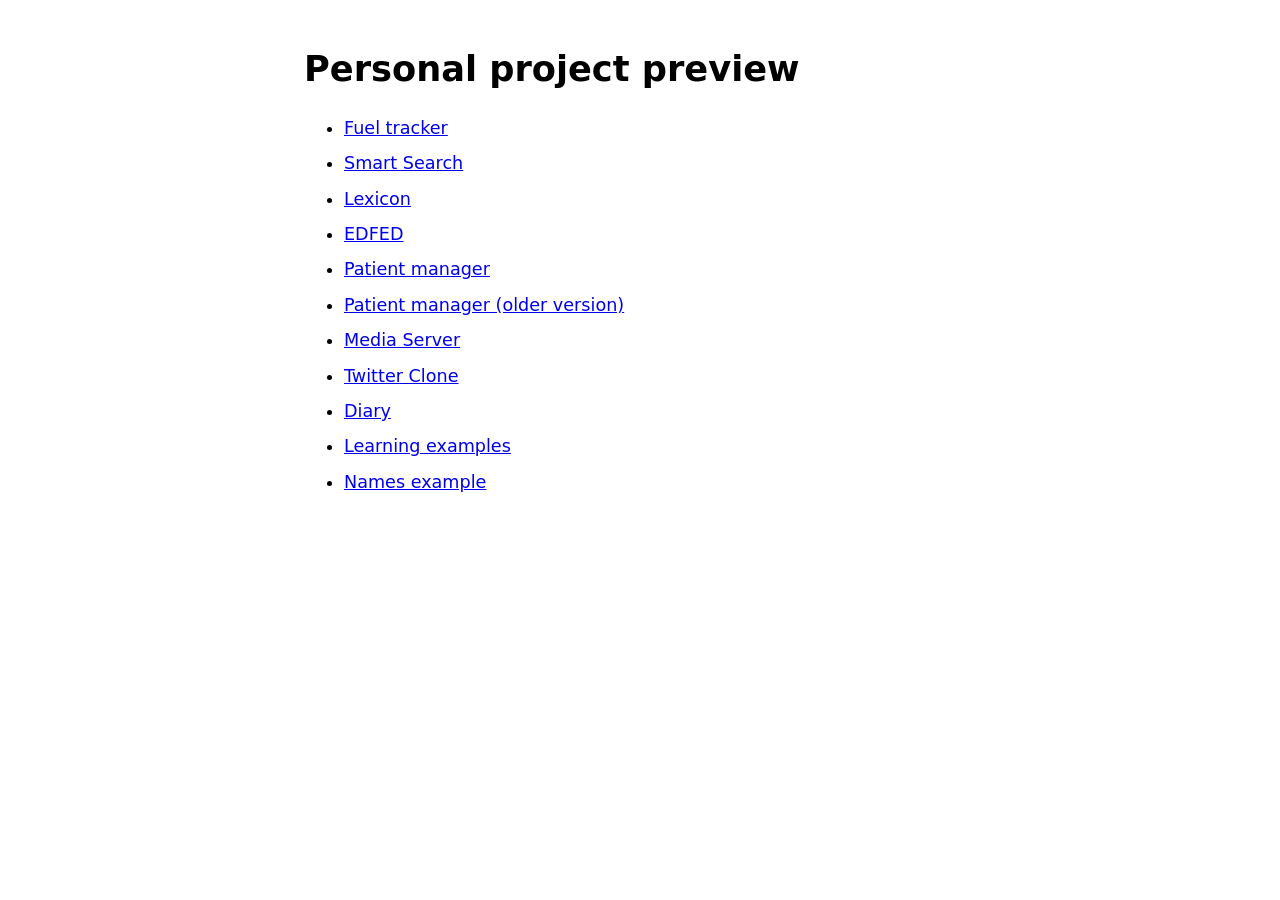
==== apps/index.html @ 6037830e "Fix engine export and history and automate project publishing" ====
<!doctype html>
<html lang="en">
<head>
    <meta charset="utf-8">
    <meta name="viewport" content="width=device-width, initial-scale=1">
    <title>Personal project preview</title>
    <style>
        body { max-width: 42rem; margin: 3rem auto; padding: 0 1.25rem; font: 1.1rem/1.65 system-ui, sans-serif; }
        h1 { line-height: 1.2; }
        li { margin: .4rem 0; }
    </style>
</head>
<body>
    <h1>Personal project preview</h1>
    <ul>
        <li><a href="fuel/">Fuel tracker</a></li>
        <li><a href="search/">Smart Search</a></li>
        <li><a href="lexicon/">Lexicon</a></li>
        <li><a href="edfed/">EDFED</a></li>
        <li><a href="patients/">Patient manager</a></li>
        <li><a href="patients-legacy/">Patient manager (older version)</a></li>
        <li><a href="media/">Media Server</a></li>
        <li><a href="twitter/">Twitter Clone</a></li>
        <li><a href="diary/">Diary</a></li>
        <li><a href="learning/210-mini-signup.php">Learning examples</a></li>
        <li><a href="learning-names/">Names example</a></li>
    </ul>
</body>
</html>
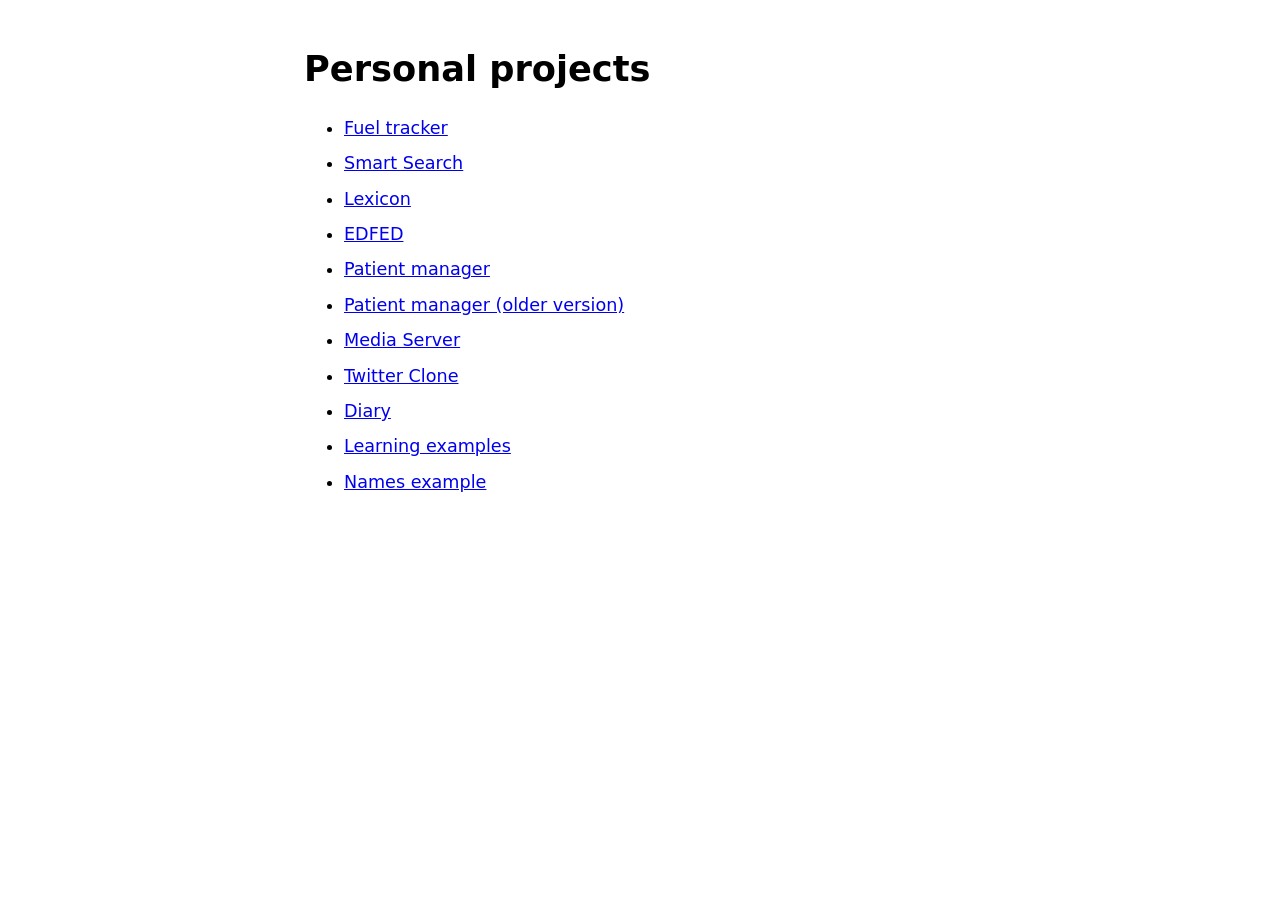
==== commit cd0180cd: "Rename hosted project preview to projects" ====
--- a/apps/index.html
+++ b/apps/index.html
@@ -3,7 +3,7 @@
 <head>
     <meta charset="utf-8">
     <meta name="viewport" content="width=device-width, initial-scale=1">
-    <title>Personal project preview</title>
+    <title>Personal projects</title>
     <style>
         body { max-width: 42rem; margin: 3rem auto; padding: 0 1.25rem; font: 1.1rem/1.65 system-ui, sans-serif; }
         h1 { line-height: 1.2; }
@@ -11,7 +11,7 @@
     </style>
 </head>
 <body>
-    <h1>Personal project preview</h1>
+    <h1>Personal projects</h1>
     <ul>
         <li><a href="fuel/">Fuel tracker</a></li>
         <li><a href="search/">Smart Search</a></li>
